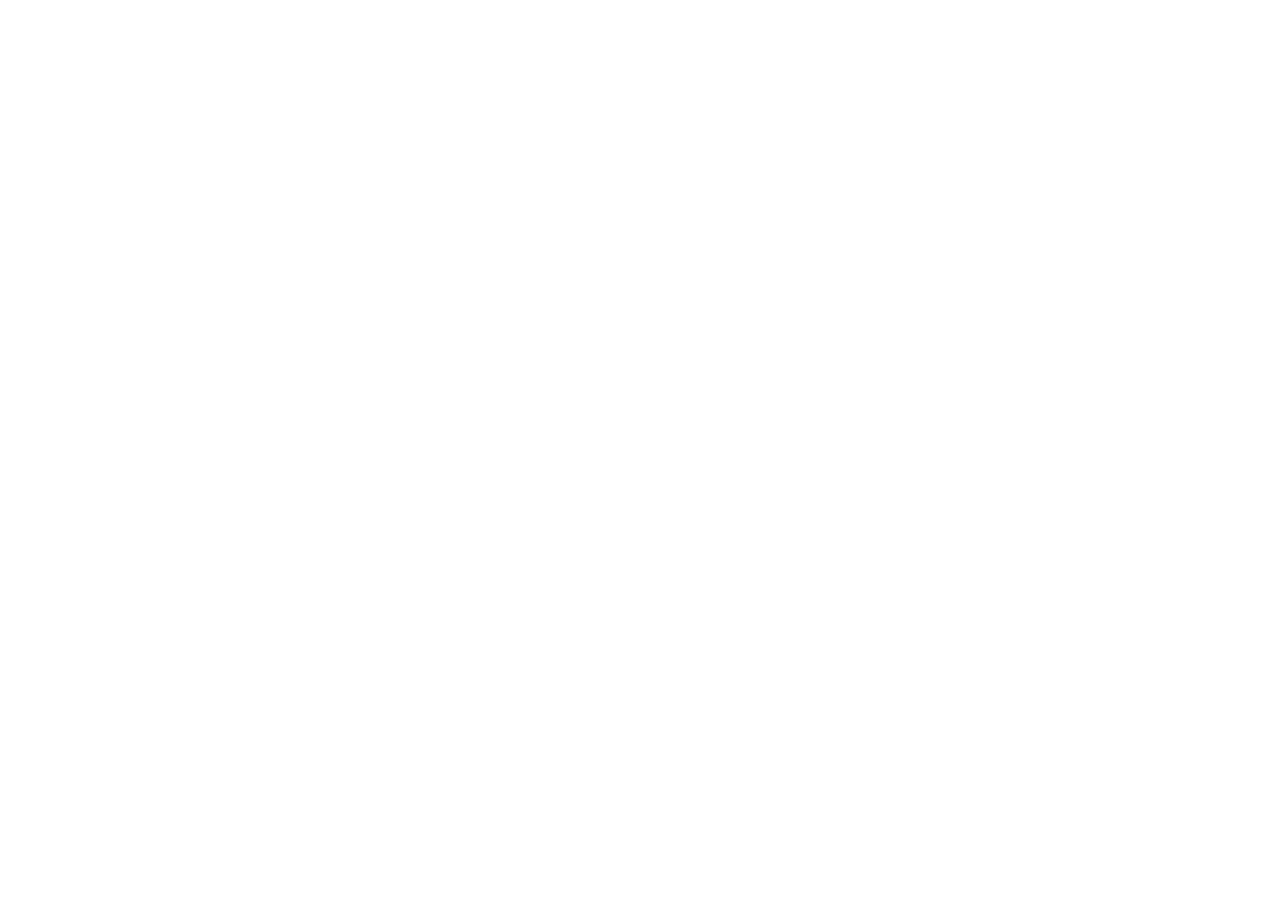
==== detail.html @ fc766246 "Añado archivo detail.html" ====
<!DOCTYPE html>
<html lang="en">
<head>
    <meta charset="UTF-8">
    <meta name="viewport" content="width=device-width, initial-scale=1.0">
    <title>Document</title>
</head>
<body>
    
</body>
</html>
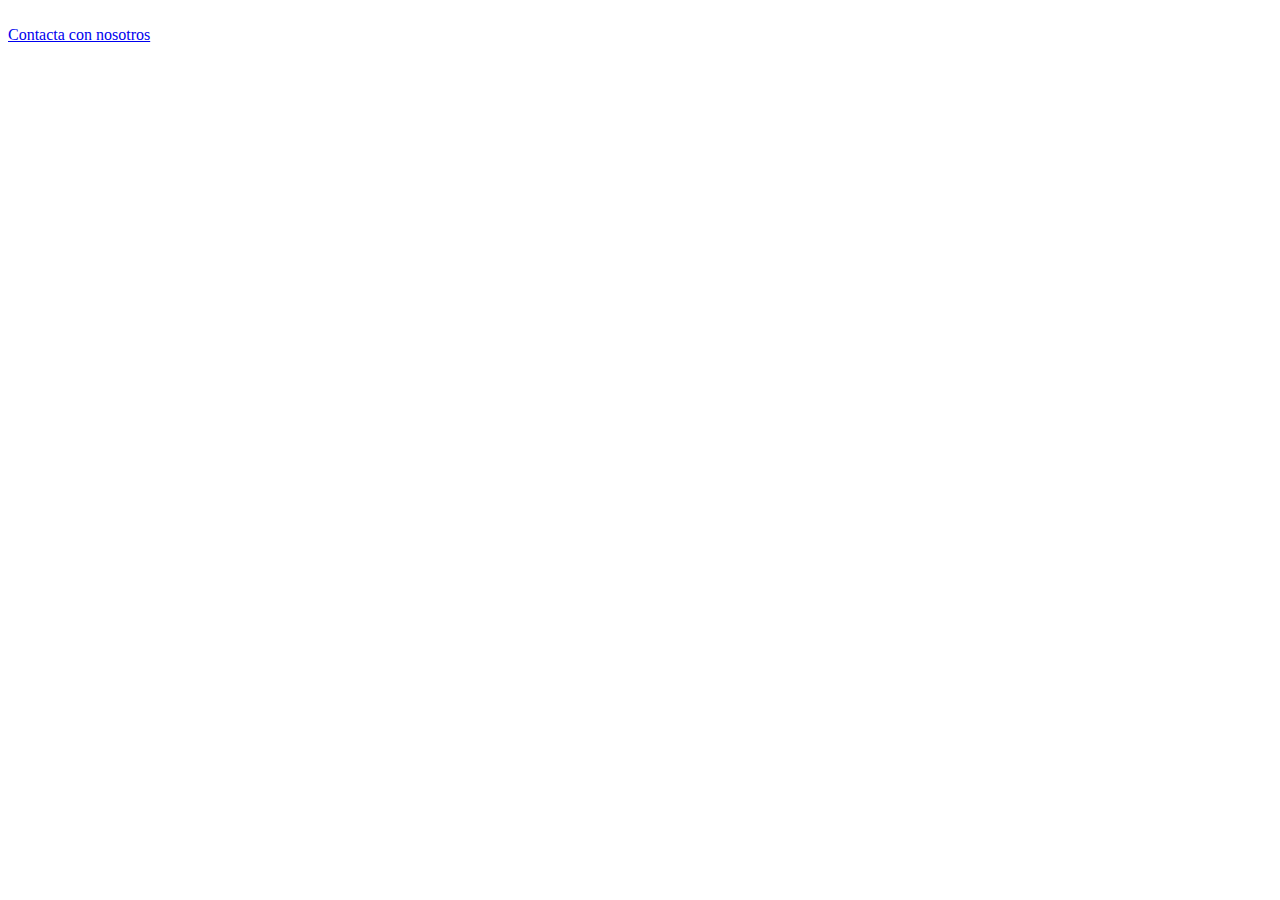
==== commit 0f747975: "Añado header y footer a detail.html" ====
--- a/detail.html
+++ b/detail.html
@@ -3,9 +3,14 @@
 <head>
     <meta charset="UTF-8">
     <meta name="viewport" content="width=device-width, initial-scale=1.0">
-    <title>Document</title>
+    <title>Hora de Divertirse</title>
 </head>
 <body>
-    
+    <header>
+        <img src="./images/logonombre.png" alt="">
+    </header>
+    <footer>
+        <a href="http://">Contacta con nosotros</a>
+    </footer>
 </body>
 </html>